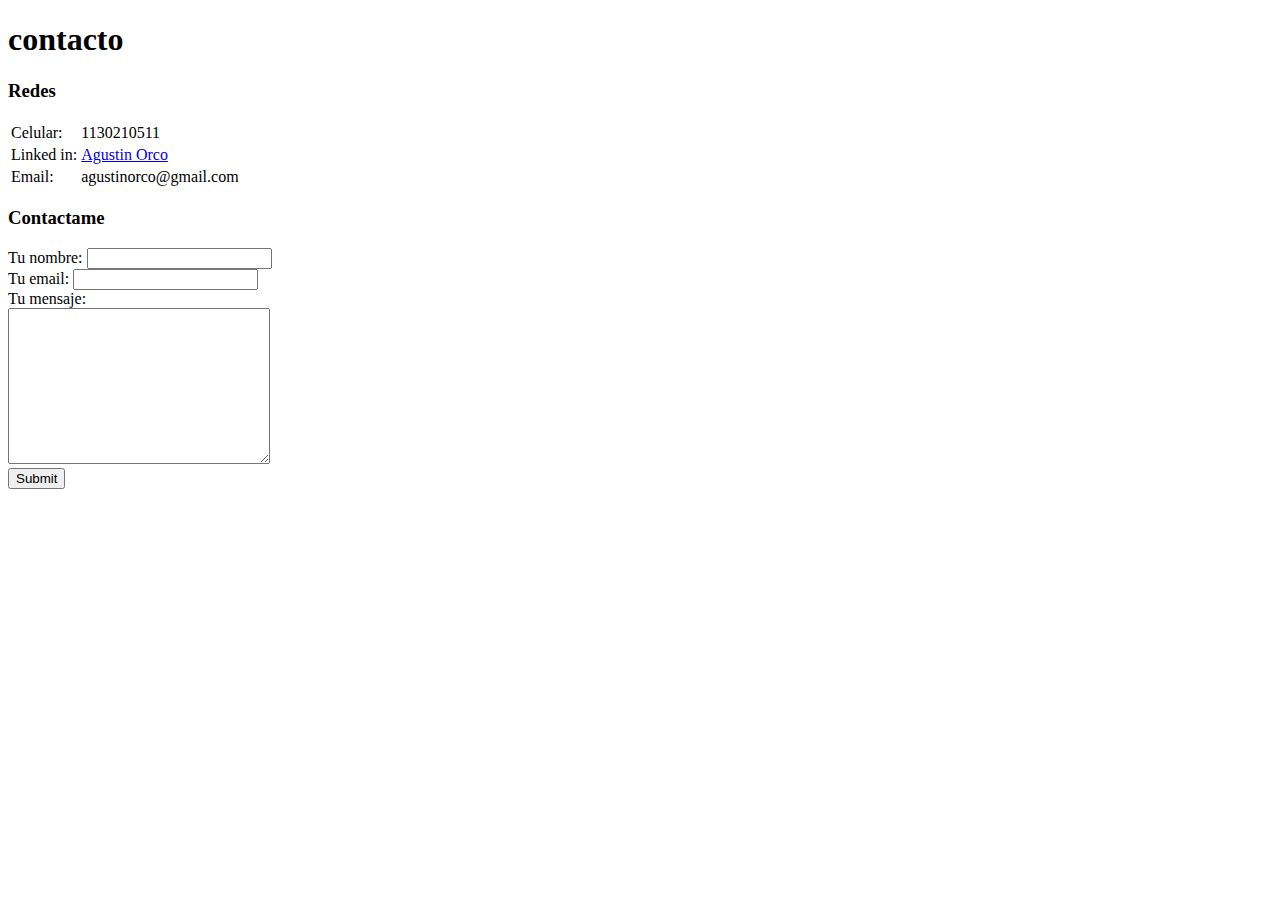
==== contacto.html @ eea6fb9e "Add files via upload" ====
<!DOCTYPE html>
<html lang="en">
  <head>
    <meta charset="UTF-8" />
    <meta http-equiv="X-UA-Compatible" content="IE=edge" />
    <meta name="viewport" content="width=, initial-scale=1.0" />
    <title>Contacto</title>
  </head>
  <body>
    <h1>contacto</h1>
    <table>
      <thead>
        <h3>Redes</h3>
      </thead>
      <tbody>
        <tr>
          <td>Celular:</td>
          <td>1130210511</td>
        </tr>
        <tr>
          <td>Linked in:</td>
          <td>
            <a href="https://www.linkedin.com/in/agustín-orco-5a4b44210/"
              >Agustin Orco</a
            >
          </td>
        </tr>
        <tr>
          <td>Email:</td>
          <td>agustinorco@gmail.com</td>
        </tr>
      </tbody>
    </table>
    <form class="" action="mailto:agustinorco@gmail.com" method="post">
      <h3>Contactame</h3>
      <label>Tu nombre:</label>
      <input type="text" name="" value="" /><br />
      <label>Tu email:</label>
      <input type="email" name="" value="" /><br />
      <label>Tu mensaje:</label><br />
      <textarea name="" rows="10" cols="30"></textarea><br />
      <input type="submit" name="" />
    </form>
  </body>
</html>
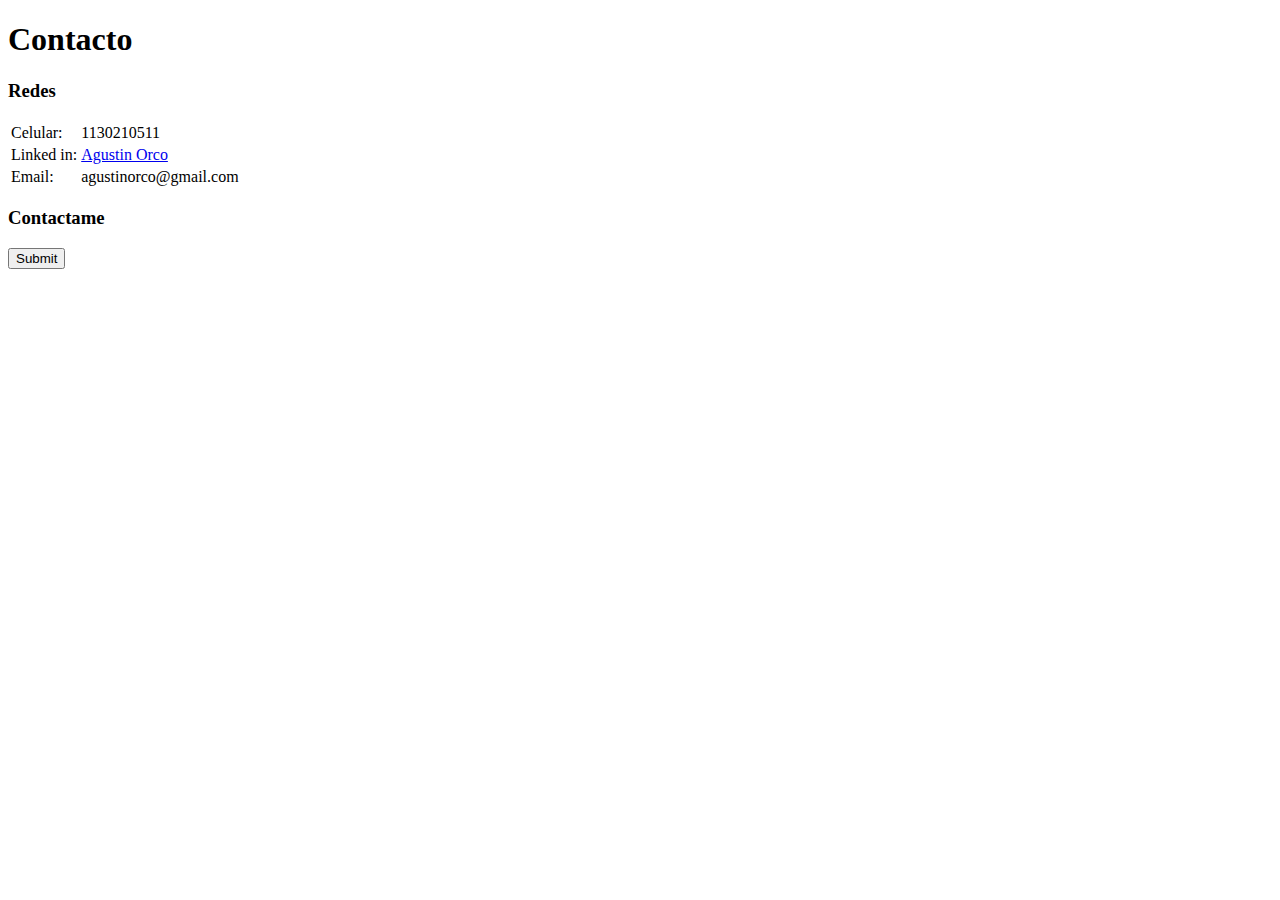
==== commit 9c3e15ee: "cambio al form de contacto" ====
--- a/contacto.html
+++ b/contacto.html
@@ -7,7 +7,7 @@
     <title>Contacto</title>
   </head>
   <body>
-    <h1>contacto</h1>
+    <h1>Contacto</h1>
     <table>
       <thead>
         <h3>Redes</h3>
@@ -33,12 +33,6 @@
     </table>
     <form class="" action="mailto:agustinorco@gmail.com" method="post">
       <h3>Contactame</h3>
-      <label>Tu nombre:</label>
-      <input type="text" name="" value="" /><br />
-      <label>Tu email:</label>
-      <input type="email" name="" value="" /><br />
-      <label>Tu mensaje:</label><br />
-      <textarea name="" rows="10" cols="30"></textarea><br />
       <input type="submit" name="" />
     </form>
   </body>
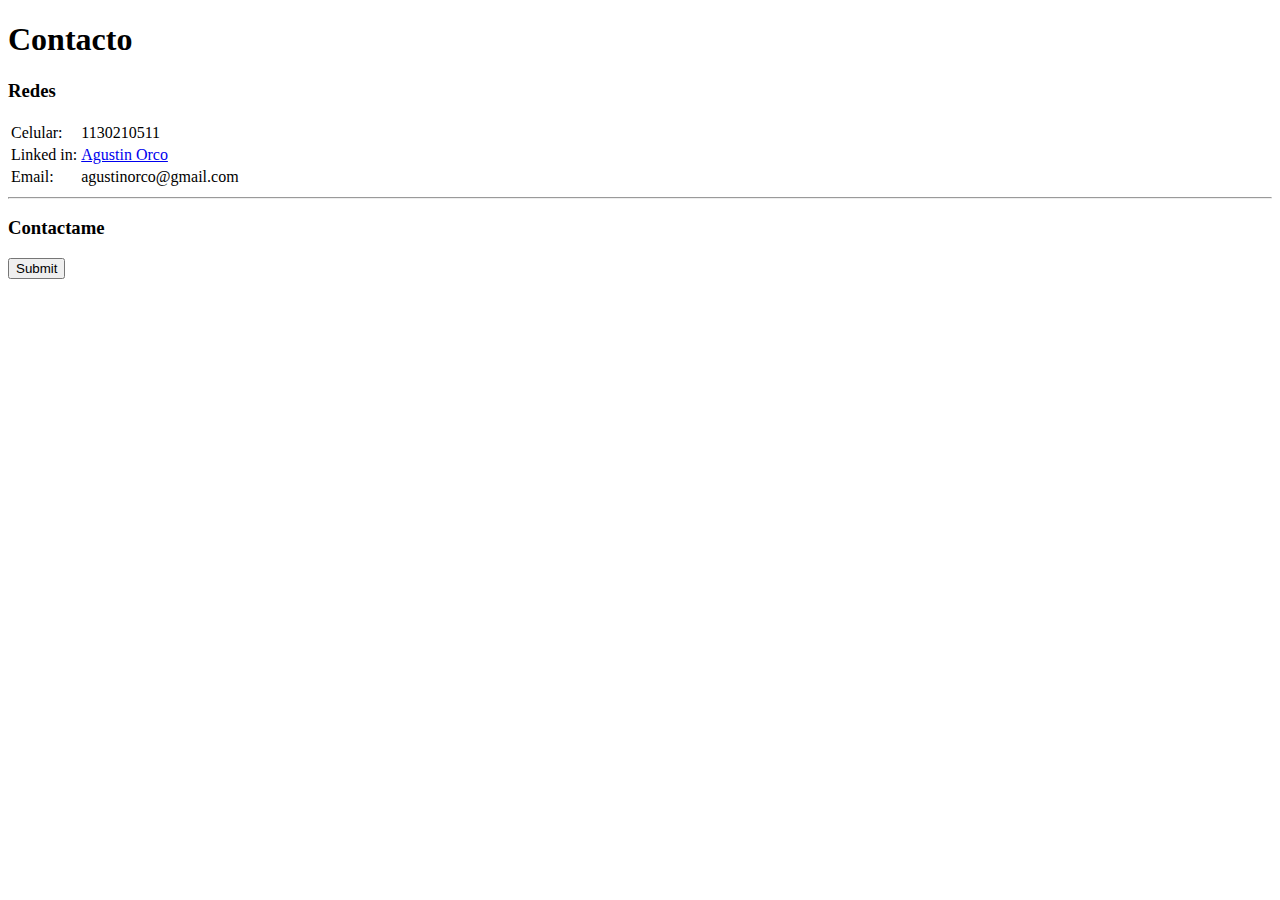
==== commit a9bcfa5c: "css added" ====
--- a/contacto.html
+++ b/contacto.html
@@ -5,6 +5,7 @@
     <meta http-equiv="X-UA-Compatible" content="IE=edge" />
     <meta name="viewport" content="width=, initial-scale=1.0" />
     <title>Contacto</title>
+    <link rel="stylesheet" href="css/styles.css" />
   </head>
   <body>
     <h1>Contacto</h1>
@@ -32,6 +33,7 @@
       </tbody>
     </table>
     <form class="" action="mailto:agustinorco@gmail.com" method="post">
+      <hr />
       <h3>Contactame</h3>
       <input type="submit" name="" />
     </form>
